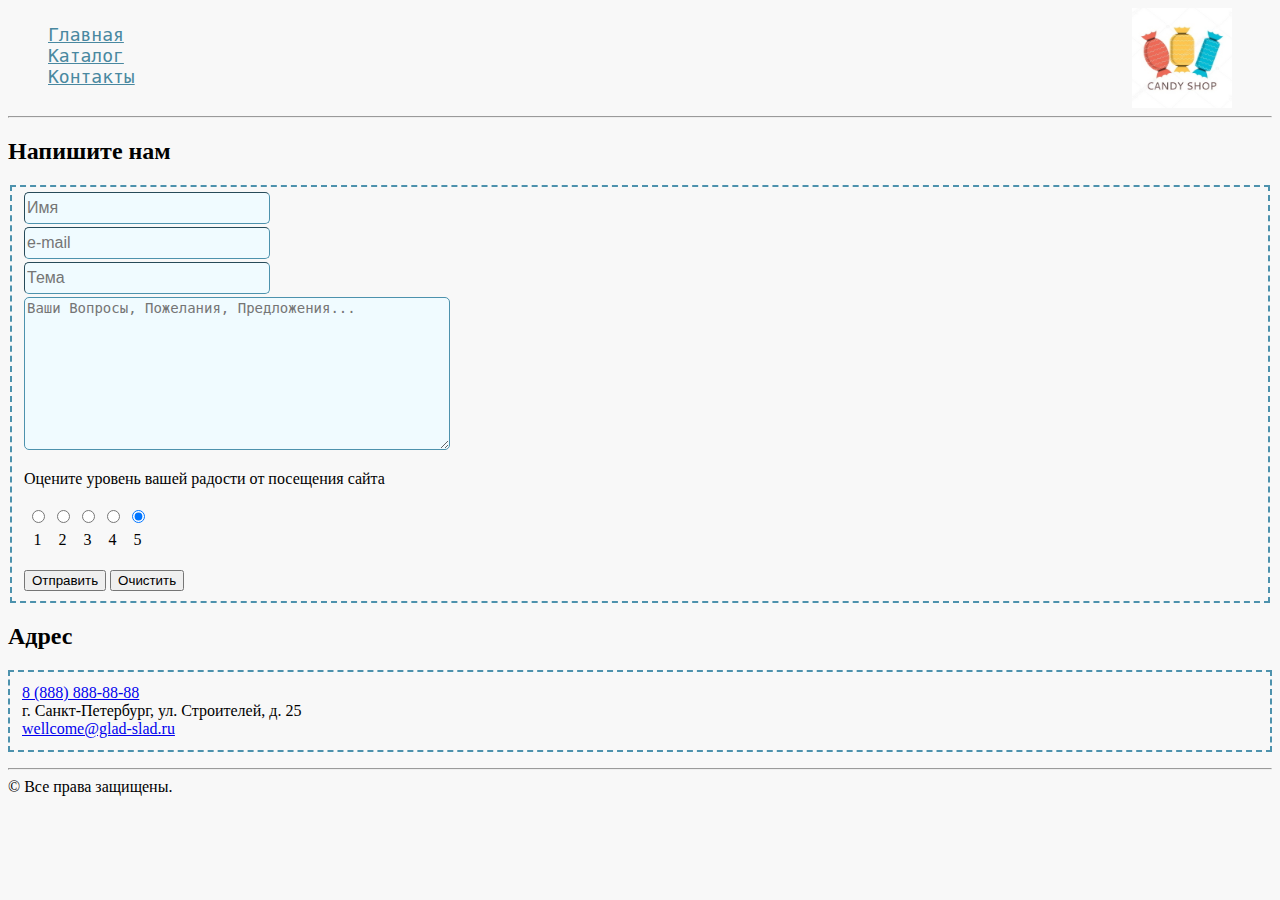
==== Магазин сладостей/contacts.html @ 70b23f67 "Initial commit" ====
<!DOCTYPE html>
<html>
<head>
	<meta charset="UTF-8">
	<title>Контакты - Магазин сладостей</title>
	<link rel="icon" href="favicon.png">
	<link rel="stylesheet" href="style/style.css">
</head>
<body class="contacts">
    <div class="header">
        <div class="header__menu">
            <ul class="header__list">
                <li><a class="header__a" href="index.html">Главная</a></li>
                <li><a class="header__a" href="products.html">Каталог</a></li>
                <li><a class="header__a" href="contacts.html">Контакты</a></li>
            </ul>
        </div>
        <div class="header__logo">
            <img class="header__logo-img" src="Logo.jpg" alt="Логотип магазин сладостей">
        </div>
    </div>
	<hr>
	<h2>Напишите нам</h2>
	<form>
		<fieldset>
			<input type="text" placeholder="Имя"> <br>
			<input type="email" placeholder="e-mail"> <br>
			<input type="text" placeholder="Тема""> <br>
			<textarea cols="60" rows="10" placeholder="Ваши вопросы, пожелания, предложения..."></textarea>
			
			<p>Оцените уровень вашей радости от посещения сайта</p>
			<!--Не получилось грамотно добавить названия радиокнопок, чтобы они были под соответствующими кнопками-->
			<table>
				<tr>
					<td><input type="radio" name="mood" id="mood1"></td>
					<td><input type="radio" name="mood" id="mood2"></td>
					<td><input type="radio" name="mood" id="mood3"></td>
					<td><input type="radio" name="mood" id="mood4"></td>
					<td><input type="radio" name="mood" id="mood5" checked></td>
				</tr>
				<tr align="center">
					<td><label for="mood1">1</label></td>
					<td><label for="mood2">2</label></td>
					<td><label for="mood3">3</label></td>
					<td><label for="mood4">4</label></td>
					<td><label for="mood5">5</label></td>
				</tr>
			</table>
			<br>
			<input type="submit" value="Отправить">
			<input type="reset" value="Очистить">
		</fieldset>
		
	</form>
	<h2>Адрес</h2>
	<p class="address"><a href="tel:88888888">8 (888) 888-88-88</a><br>
	г. Санкт-Петербург, ул. Строителей, д. 25 <br>
	<a href="mailto:wellcome@glad-slad.ru">wellcome@glad-slad.ru</a></p> 
	<script type="text/javascript" charset="utf-8" async src="https://api-maps.yandex.ru/services/constructor/1.0/js/?um=constructor%3A4f08b426f73e064c06e6b3725bfd6d00fadf54c8a2276a3e9f5f893e3f203c8b&amp;width=100%&amp;height=400&amp;lang=ru_RU&amp;scroll=true"></script>
	<div class="footer">
		<hr>
		&copy; Все права защищены.
	</div>
	
</body>
</html>
---- Магазин сладостей/style/style.css ----
body {
	background-color: #f8f8f8;
}
/*header (меню и лого)*/
.header {
	width: 100%;
	height: 100px;
}
.header__menu {
	float: left;
}
.header__a {
	color: #4988a0;
	font-size: 18px;
	font-family: monospace;
}
.header__list {
	list-style-type: none;
}
.header__a:hover {
	color:red;
}
.header__logo {
	float: right;
	margin-right: 40px;
}
.header__logo-img {
	width: 100px;
}
/*Footer*/
.footer {
	margin-top: 15px;
}
/*Страница каталога продукции*/
.catalog-page__items {
	display: flex;
	justify-content: space-around;
	flex-wrap: wrap;
}
.catalog-page__item-img {
	height: 150px;
}
/*Страница с продуктом*/
.product h2 {
	color: black;
	font-size: 18px;
	font-weight: 400;
	background-color: #eaeaea;
}
.product .prod_img img {
	border: 1px solid #4d92ad;
	width: 200px;
}
.product .prod_img img:hover {
	border: 0px;
	margin: 1px;
}
.descr_short {
	color: #707070;
	font-size: 14px;
	font-style: italic;
	line-height: 16px;
}
.descr_long {
	color: #484343;
	font-size: 16px;
	font-weight: 400;
	line-height: 24px;
	text-align: left;
}
.prod_features {
	font-size: 15px;
	font-family: Calibri;
	list-style-image: url("candy_listmarker.png");
}
.prod_features b {
	font-family: cursive; 
}
.product p:first-letter {
    color: #9c2b17;
    font-family: cursive;
    font-size: 1.5em;
}
/*Таблица "Технические характеристики" на странице продукта*/
.prod_char_table td, th {	
	border: 1px solid #000;
	padding: 3px;
}
.prod_char_table tbody td:hover {
	background-color: red;
}
.prod_char_table table {
	border-collapse: collapse;
}
.prod_char_table thead th {
	background: #eaeaea;
	height: 2em;
}
.prod_char_table tbody {
	font-style: italic;
}
.colgroup1 {
	background-color: #ffc4fa;
}
.prod_char_table tfoot {
	text-align: center;
	background-color: #00ffd02e;
}
/*Страница с контактами*/
.contacts input[type="text"], input[type="email"] {
	width: 15em;
	height: 1.75em;
	margin-bottom: 3px;
}
.contacts input[type="email"]:focus {
	background-color: #c5eaee;
	color: #045567;
}
.contacts textarea, input[type="text"], input[type="email"] {
	font-size: 16px;
	border-color: #4d92ad;
	border-width: 1px;
	border-radius: 5px;
	color: #5d35d6;
	background-color: #f0fbff;
}
.contacts textarea, input[type="text"] {
	text-transform: capitalize;
}
.contacts textarea {
	width: 30em;
	height: 10.5em;
	font-size: 14px;
}
.contacts fieldset {
	border-color: #4d92ad;
	border-width: 2px;
	border-style: dashed;
}
.address {
	border-color: #4d92ad;
	border-width: 2px;
	border-style: dashed;
	padding: 12px;
}
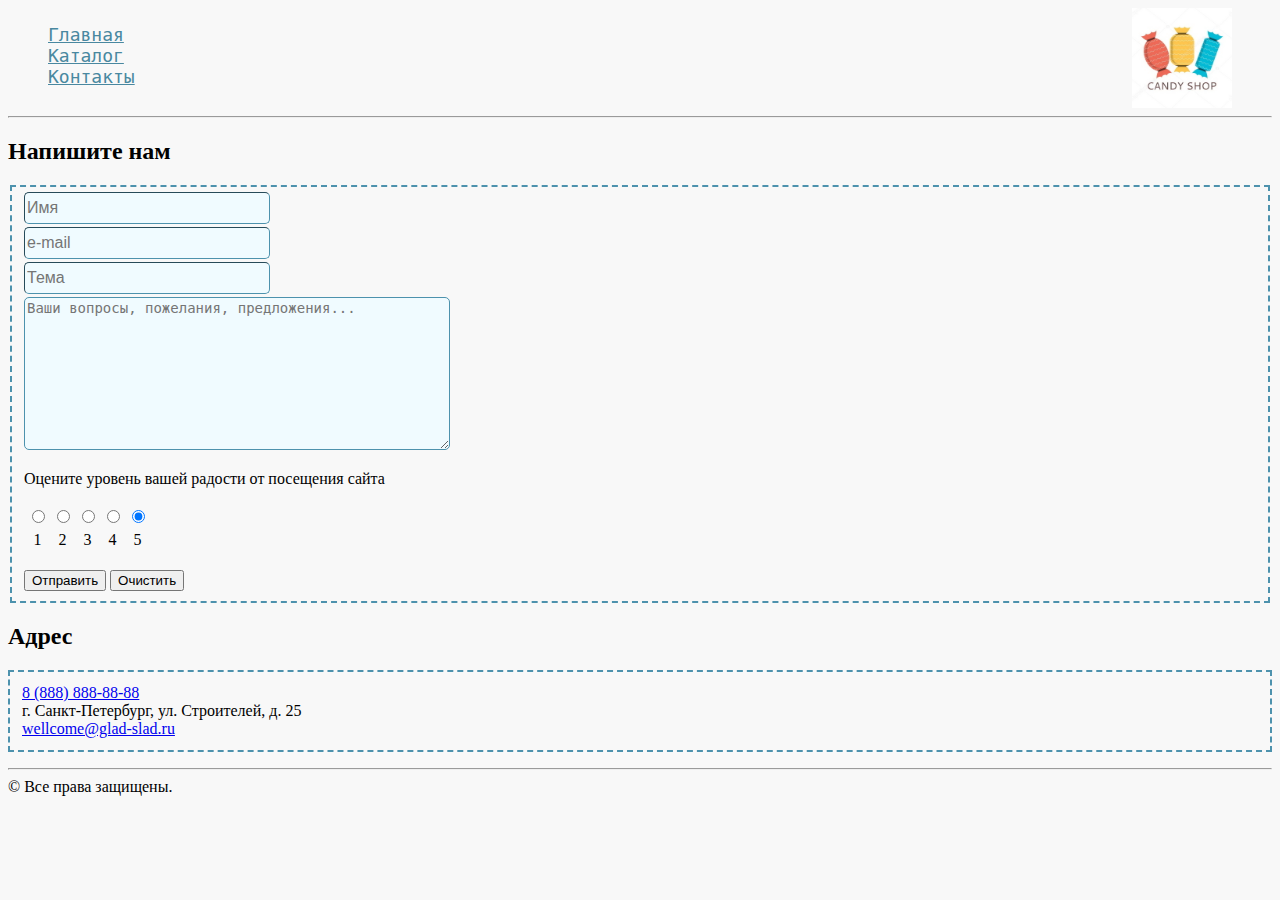
==== commit ed74c703: "candyshop: Добавлена гиперссылка на логотип на главную страницу, Названия классов переделаны в соотв" ====
--- a/Магазин сладостей/contacts.html
+++ b/Магазин сладостей/contacts.html
@@ -16,20 +16,22 @@
             </ul>
         </div>
         <div class="header__logo">
-            <img class="header__logo-img" src="Logo.jpg" alt="Логотип магазин сладостей">
+            <a href="index.html">
+                <img class="header__logo-img" src="Logo.jpg" alt="Логотип магазин сладостей">
+            </a>	
         </div>
     </div>
-	<hr>
+	<div class="contacts-page">
+		<hr>
 	<h2>Напишите нам</h2>
-	<form>
-		<fieldset>
-			<input type="text" placeholder="Имя"> <br>
-			<input type="email" placeholder="e-mail"> <br>
-			<input type="text" placeholder="Тема""> <br>
-			<textarea cols="60" rows="10" placeholder="Ваши вопросы, пожелания, предложения..."></textarea>
+	<form class="write-us">
+		<fieldset class="write-us__fieldset">
+			<input class="write-us__input" type="text" placeholder="Имя"> <br>
+			<input class="write-us__input" type="email" placeholder="e-mail"> <br>
+			<input class="write-us__input" type="text" placeholder="Тема""> <br>
+			<textarea class="write-us__textarea" cols="60" rows="10" placeholder="Ваши вопросы, пожелания, предложения..."></textarea>
 			
 			<p>Оцените уровень вашей радости от посещения сайта</p>
-			<!--Не получилось грамотно добавить названия радиокнопок, чтобы они были под соответствующими кнопками-->
 			<table>
 				<tr>
 					<td><input type="radio" name="mood" id="mood1"></td>
@@ -52,11 +54,14 @@
 		</fieldset>
 		
 	</form>
-	<h2>Адрес</h2>
-	<p class="address"><a href="tel:88888888">8 (888) 888-88-88</a><br>
-	г. Санкт-Петербург, ул. Строителей, д. 25 <br>
-	<a href="mailto:wellcome@glad-slad.ru">wellcome@glad-slad.ru</a></p> 
+	<div class="address">
+		<h2>Адрес</h2>
+		<p class="address__p"><a href="tel:88888888">8 (888) 888-88-88</a><br>
+		г. Санкт-Петербург, ул. Строителей, д. 25 <br>
+		<a href="mailto:wellcome@glad-slad.ru">wellcome@glad-slad.ru</a></p> 
+	</div>
 	<script type="text/javascript" charset="utf-8" async src="https://api-maps.yandex.ru/services/constructor/1.0/js/?um=constructor%3A4f08b426f73e064c06e6b3725bfd6d00fadf54c8a2276a3e9f5f893e3f203c8b&amp;width=100%&amp;height=400&amp;lang=ru_RU&amp;scroll=true"></script>
+	</div>
 	<div class="footer">
 		<hr>
 		&copy; Все права защищены.
--- a/Магазин сладостей/style/style.css
+++ b/Магазин сладостей/style/style.css
@@ -1,145 +1,193 @@
 body {
-	background-color: #f8f8f8;
+    background-color: #f8f8f8;
 }
+
+
 /*header (меню и лого)*/
+
 .header {
-	width: 100%;
-	height: 100px;
+    width: 100%;
+    height: 100px;
 }
+
 .header__menu {
-	float: left;
+    float: left;
 }
+
 .header__a {
-	color: #4988a0;
-	font-size: 18px;
-	font-family: monospace;
+    color: #4988a0;
+    font-size: 18px;
+    font-family: monospace;
 }
+
 .header__list {
-	list-style-type: none;
+    list-style-type: none;
 }
+
 .header__a:hover {
-	color:red;
+    color: red;
 }
+
 .header__logo {
-	float: right;
-	margin-right: 40px;
+    float: right;
+    margin-right: 40px;
 }
+
 .header__logo-img {
-	width: 100px;
+    width: 100px;
 }
+
+
 /*Footer*/
+
 .footer {
-	margin-top: 15px;
+    margin-top: 15px;
 }
+
+
 /*Страница каталога продукции*/
+
 .catalog-page__items {
-	display: flex;
-	justify-content: space-around;
-	flex-wrap: wrap;
+    display: flex;
+    justify-content: space-around;
+    flex-wrap: wrap;
 }
+
 .catalog-page__item-img {
-	height: 150px;
+    height: 150px;
 }
+
+
 /*Страница с продуктом*/
-.product h2 {
-	color: black;
-	font-size: 18px;
-	font-weight: 400;
-	background-color: #eaeaea;
+
+.product-page__h2 {
+    color: black;
+    font-size: 18px;
+    font-weight: 400;
+    background-color: #eaeaea;
 }
-.product .prod_img img {
-	border: 1px solid #4d92ad;
-	width: 200px;
+
+.product-img__img {
+    outline: 1px solid #4d92ad;
+    width: 200px;
 }
-.product .prod_img img:hover {
-	border: 0px;
-	margin: 1px;
+
+.product-img__img:hover {
+    outline: 0px;
 }
-.descr_short {
-	color: #707070;
-	font-size: 14px;
-	font-style: italic;
-	line-height: 16px;
+
+.product-page__descr-short {
+    color: #707070;
+    font-size: 14px;
+    font-style: italic;
+    line-height: 16px;
 }
-.descr_long {
-	color: #484343;
-	font-size: 16px;
-	font-weight: 400;
-	line-height: 24px;
-	text-align: left;
+
+.roduct-page__descr-long {
+    color: #484343;
+    font-size: 16px;
+    font-weight: 400;
+    line-height: 24px;
+    text-align: left;
 }
+
 .prod_features {
-	font-size: 15px;
-	font-family: Calibri;
-	list-style-image: url("candy_listmarker.png");
+    font-size: 15px;
+    font-family: Calibri;
+    list-style-image: url("candy_listmarker.png");
 }
-.prod_features b {
-	font-family: cursive; 
+
+.prod-features__headers {
+    font-family: cursive;
+    font-weight: bold;
 }
-.product p:first-letter {
+
+.product-page__p:first-letter {
     color: #9c2b17;
     font-family: cursive;
     font-size: 1.5em;
 }
+
+
 /*Таблица "Технические характеристики" на странице продукта*/
-.prod_char_table td, th {	
-	border: 1px solid #000;
-	padding: 3px;
+
+.prod-char-table__table {
+    border-collapse: collapse;
 }
-.prod_char_table tbody td:hover {
-	background-color: red;
+
+.prod-char-table__header-th {
+    background: #eaeaea;
+    height: 2em;
 }
-.prod_char_table table {
-	border-collapse: collapse;
+
+.prod-char-table__cell {
+    border: 1px solid #000;
+    padding: 3px;
 }
-.prod_char_table thead th {
-	background: #eaeaea;
-	height: 2em;
+
+.prod-char-table__body-td:hover {
+    background-color: red;
 }
-.prod_char_table tbody {
-	font-style: italic;
+
+.prod-char-table__body-td {
+    font-style: italic;
 }
-.colgroup1 {
-	background-color: #ffc4fa;
+
+.prod-char-table__colgroup1 {
+    background-color: #ffc4fa;
 }
-.prod_char_table tfoot {
-	text-align: center;
-	background-color: #00ffd02e;
+
+.prod-char-table__tfoot {
+    text-align: center;
+    background-color: #00ffd02e;
 }
+
+
 /*Страница с контактами*/
-.contacts input[type="text"], input[type="email"] {
-	width: 15em;
-	height: 1.75em;
-	margin-bottom: 3px;
+
+.write-us__input[type="text"],
+.write-us__input[type="email"] {
+    width: 15em;
+    height: 1.75em;
+    margin-bottom: 3px;
 }
-.contacts input[type="email"]:focus {
-	background-color: #c5eaee;
-	color: #045567;
+
+.write-us__input[type="email"]:focus {
+    background-color: #c5eaee;
+    color: #045567;
 }
-.contacts textarea, input[type="text"], input[type="email"] {
-	font-size: 16px;
-	border-color: #4d92ad;
-	border-width: 1px;
-	border-radius: 5px;
-	color: #5d35d6;
-	background-color: #f0fbff;
+
+.write-us__textarea,
+.write-us__input[type="text"],
+.write-us__input[type="email"] {
+    font-size: 16px;
+    border-color: #4d92ad;
+    border-width: 1px;
+    border-radius: 5px;
+    color: #5d35d6;
+    background-color: #f0fbff;
 }
-.contacts textarea, input[type="text"] {
-	text-transform: capitalize;
+
+.cwrite-us__inputtextarea,
+.write-us__input[type="text"] {
+    text-transform: capitalize;
 }
-.contacts textarea {
-	width: 30em;
-	height: 10.5em;
-	font-size: 14px;
+
+.write-us__textarea {
+    width: 30em;
+    height: 10.5em;
+    font-size: 14px;
 }
-.contacts fieldset {
-	border-color: #4d92ad;
-	border-width: 2px;
-	border-style: dashed;
+
+.write-us__fieldset {
+    border-color: #4d92ad;
+    border-width: 2px;
+    border-style: dashed;
 }
-.address {
-	border-color: #4d92ad;
-	border-width: 2px;
-	border-style: dashed;
-	padding: 12px;
-}
+
+.address__p {
+    border-color: #4d92ad;
+    border-width: 2px;
+    border-style: dashed;
+    padding: 12px;
+}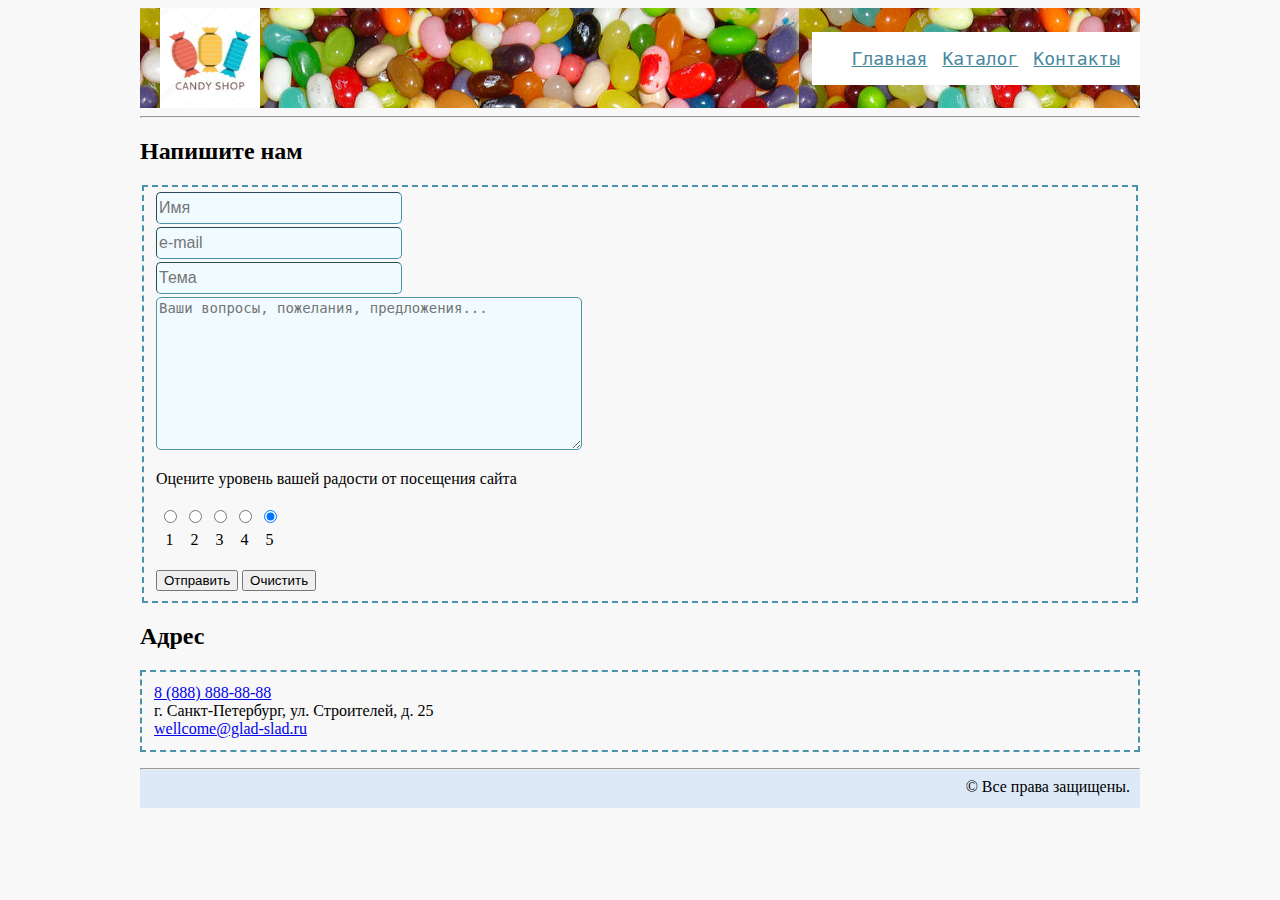
==== commit 95bb1ad8: "candyshop: les_05. Позиционирование блоков, кнопка "Купить", фоновое изображение header" ====
--- a/Магазин сладостей/contacts.html
+++ b/Магазин сладостей/contacts.html
@@ -1,72 +1,81 @@
 <!DOCTYPE html>
 <html>
+
 <head>
-	<meta charset="UTF-8">
-	<title>Контакты - Магазин сладостей</title>
-	<link rel="icon" href="favicon.png">
-	<link rel="stylesheet" href="style/style.css">
+    <meta charset="UTF-8">
+    <title>Контакты - Магазин сладостей</title>
+    <link rel="icon" href="favicon.png">
+    <link rel="stylesheet" href="style/style.css">
 </head>
+
 <body class="contacts">
-    <div class="header">
-        <div class="header__menu">
-            <ul class="header__list">
-                <li><a class="header__a" href="index.html">Главная</a></li>
-                <li><a class="header__a" href="products.html">Каталог</a></li>
-                <li><a class="header__a" href="contacts.html">Контакты</a></li>
-            </ul>
-        </div>
-        <div class="header__logo">
-            <a href="index.html">
-                <img class="header__logo-img" src="Logo.jpg" alt="Логотип магазин сладостей">
-            </a>	
-        </div>
-    </div>
-	<div class="contacts-page">
-		<hr>
-	<h2>Напишите нам</h2>
-	<form class="write-us">
-		<fieldset class="write-us__fieldset">
-			<input class="write-us__input" type="text" placeholder="Имя"> <br>
-			<input class="write-us__input" type="email" placeholder="e-mail"> <br>
-			<input class="write-us__input" type="text" placeholder="Тема""> <br>
-			<textarea class="write-us__textarea" cols="60" rows="10" placeholder="Ваши вопросы, пожелания, предложения..."></textarea>
-			
-			<p>Оцените уровень вашей радости от посещения сайта</p>
-			<table>
-				<tr>
-					<td><input type="radio" name="mood" id="mood1"></td>
-					<td><input type="radio" name="mood" id="mood2"></td>
-					<td><input type="radio" name="mood" id="mood3"></td>
-					<td><input type="radio" name="mood" id="mood4"></td>
-					<td><input type="radio" name="mood" id="mood5" checked></td>
-				</tr>
-				<tr align="center">
-					<td><label for="mood1">1</label></td>
-					<td><label for="mood2">2</label></td>
-					<td><label for="mood3">3</label></td>
-					<td><label for="mood4">4</label></td>
-					<td><label for="mood5">5</label></td>
-				</tr>
-			</table>
-			<br>
-			<input type="submit" value="Отправить">
-			<input type="reset" value="Очистить">
-		</fieldset>
-		
-	</form>
-	<div class="address">
-		<h2>Адрес</h2>
-		<p class="address__p"><a href="tel:88888888">8 (888) 888-88-88</a><br>
-		г. Санкт-Петербург, ул. Строителей, д. 25 <br>
-		<a href="mailto:wellcome@glad-slad.ru">wellcome@glad-slad.ru</a></p> 
+    <div class="body-container">
+        <div class="container">
+            <div class="header">
+                <div class="header__logo">
+                    <a href="index.html">
+		                <img class="header__logo-img" src="Logo.jpg" alt="Логотип магазин сладостей">
+		            </a>
+                </div>
+                <div class="header__menu">
+                    <ul class="header__list">
+                        <li class="header__list-item"><a class="header__a" href="index.html">Главная</a></li>
+                        <li class="header__list-item"><a class="header__a" href="products.html">Каталог</a></li>
+                        <li class="header__list-item"><a class="header__a" href="contacts.html">Контакты</a></li>
+		            </ul>
+		        </div>
+		    </div>
+			<div class="contacts-page">
+				<hr>
+			<h2>Напишите нам</h2>
+			<form class="write-us">
+				<fieldset class="write-us__fieldset">
+					<input class="write-us__input" type="text" placeholder="Имя"> <br>
+					<input class="write-us__input" type="email" placeholder="e-mail"> <br>
+					<input class="write-us__input" type="text" placeholder="Тема""> <br>
+					<textarea class="write-us__textarea" cols="60" rows="10" placeholder="Ваши вопросы, пожелания, предложения..."></textarea>
+					
+					<p>Оцените уровень вашей радости от посещения сайта</p>
+					<table>
+						<tr>
+							<td><input type="radio" name="mood" id="mood1"></td>
+							<td><input type="radio" name="mood" id="mood2"></td>
+							<td><input type="radio" name="mood" id="mood3"></td>
+							<td><input type="radio" name="mood" id="mood4"></td>
+							<td><input type="radio" name="mood" id="mood5" checked></td>
+						</tr>
+						<tr align="center">
+							<td><label for="mood1">1</label></td>
+							<td><label for="mood2">2</label></td>
+							<td><label for="mood3">3</label></td>
+							<td><label for="mood4">4</label></td>
+							<td><label for="mood5">5</label></td>
+						</tr>
+					</table>
+					<br>
+					<input type="submit" value="Отправить">
+					<input type="reset" value="Очистить">
+				</fieldset>
+				
+			</form>
+			<div class="address">
+				<h2>Адрес</h2>
+				<p class="address__p"><a href="tel:88888888">8 (888) 888-88-88</a><br>
+				г. Санкт-Петербург, ул. Строителей, д. 25 <br>
+				<a href="mailto:wellcome@glad-slad.ru">wellcome@glad-slad.ru</a></p> 
+			</div>
+			<div class="map">
+				<script type="text/javascript" charset="utf-8" async src="https://api-maps.yandex.ru/services/constructor/1.0/js/?um=constructor%3A4f08b426f73e064c06e6b3725bfd6d00fadf54c8a2276a3e9f5f893e3f203c8b&amp;width=100%&amp;height=374&amp;lang=ru_RU&amp;scroll=true"></script>
+			</div>
+			</div>
+			<div class="footer">
+				<hr>
+				<p class="footer__p">
+					&copy; Все права защищены.
+				</p>
+			</div>
+		</div>
 	</div>
-	<script type="text/javascript" charset="utf-8" async src="https://api-maps.yandex.ru/services/constructor/1.0/js/?um=constructor%3A4f08b426f73e064c06e6b3725bfd6d00fadf54c8a2276a3e9f5f893e3f203c8b&amp;width=100%&amp;height=400&amp;lang=ru_RU&amp;scroll=true"></script>
-	</div>
-	<div class="footer">
-		<hr>
-		&copy; Все права защищены.
-	</div>
-	
 </body>
 </html>
 
--- a/Магазин сладостей/style/style.css
+++ b/Магазин сладостей/style/style.css
@@ -1,5 +1,17 @@
 body {
     background-color: #f8f8f8;
+}
+
+
+/*Блок контейнер*/
+
+.body-container {
+    display: flex;
+    justify-content: space-around;
+}
+
+.container {
+    width: 1000px;
 }
 
 
@@ -8,10 +20,10 @@
 .header {
     width: 100%;
     height: 100px;
-}
-
-.header__menu {
-    float: left;
+    display: flex;
+    justify-content: space-between;
+    align-items: center;
+    background-image: url("../header_background_candies.jpg");
 }
 
 .header__a {
@@ -20,8 +32,22 @@
     font-family: monospace;
 }
 
+.header__menu {
+    background-color: white;
+}
+
 .header__list {
     list-style-type: none;
+    display: flex;
+    justify-content: flex-start;
+}
+
+.header__list-item {
+    margin-right: 15px;
+}
+
+.header__list-item:last-child {
+    margin-right: 20px;
 }
 
 .header__a:hover {
@@ -29,19 +55,32 @@
 }
 
 .header__logo {
-    float: right;
-    margin-right: 40px;
+    margin-right: 20px;
+    margin-left: 20px;
 }
 
 .header__logo-img {
-    width: 100px;
+    height: 100px;
+}
+
+.header__logo a {
+    display: flex;
 }
 
 
 /*Footer*/
 
 .footer {
-    margin-top: 15px;
+    background-color: #dde9f7;
+    height: 40px;
+    position: relative;
+}
+
+.footer__p {
+    position: absolute;
+    right: 10px;
+    top: 10px;
+    margin: 0px;
 }
 
 
@@ -58,7 +97,12 @@
 }
 
 
+
 /*Страница с продуктом*/
+
+.overflow_hidden {
+    overflow: hidden;
+}
 
 .product-page__h2 {
     color: black;
@@ -70,6 +114,8 @@
 .product-img__img {
     outline: 1px solid #4d92ad;
     width: 200px;
+    margin: 1px 20px 20px 1px;
+    float: left;
 }
 
 .product-img__img:hover {
@@ -81,6 +127,19 @@
     font-size: 14px;
     font-style: italic;
     line-height: 16px;
+}
+
+.product-page__buy-btn {
+    background-color: #2ff;
+    font-size: 25px;
+}
+
+.product-page__buy-btn:hover {
+    background-color: red;
+}
+
+.product-page__buy-btn:active {
+    background-color: #2f3;
 }
 
 .roduct-page__descr-long {
@@ -109,6 +168,7 @@
 }
 
 
+
 /*Таблица "Технические характеристики" на странице продукта*/
 
 .prod-char-table__table {
@@ -141,6 +201,7 @@
     text-align: center;
     background-color: #00ffd02e;
 }
+
 
 
 /*Страница с контактами*/
